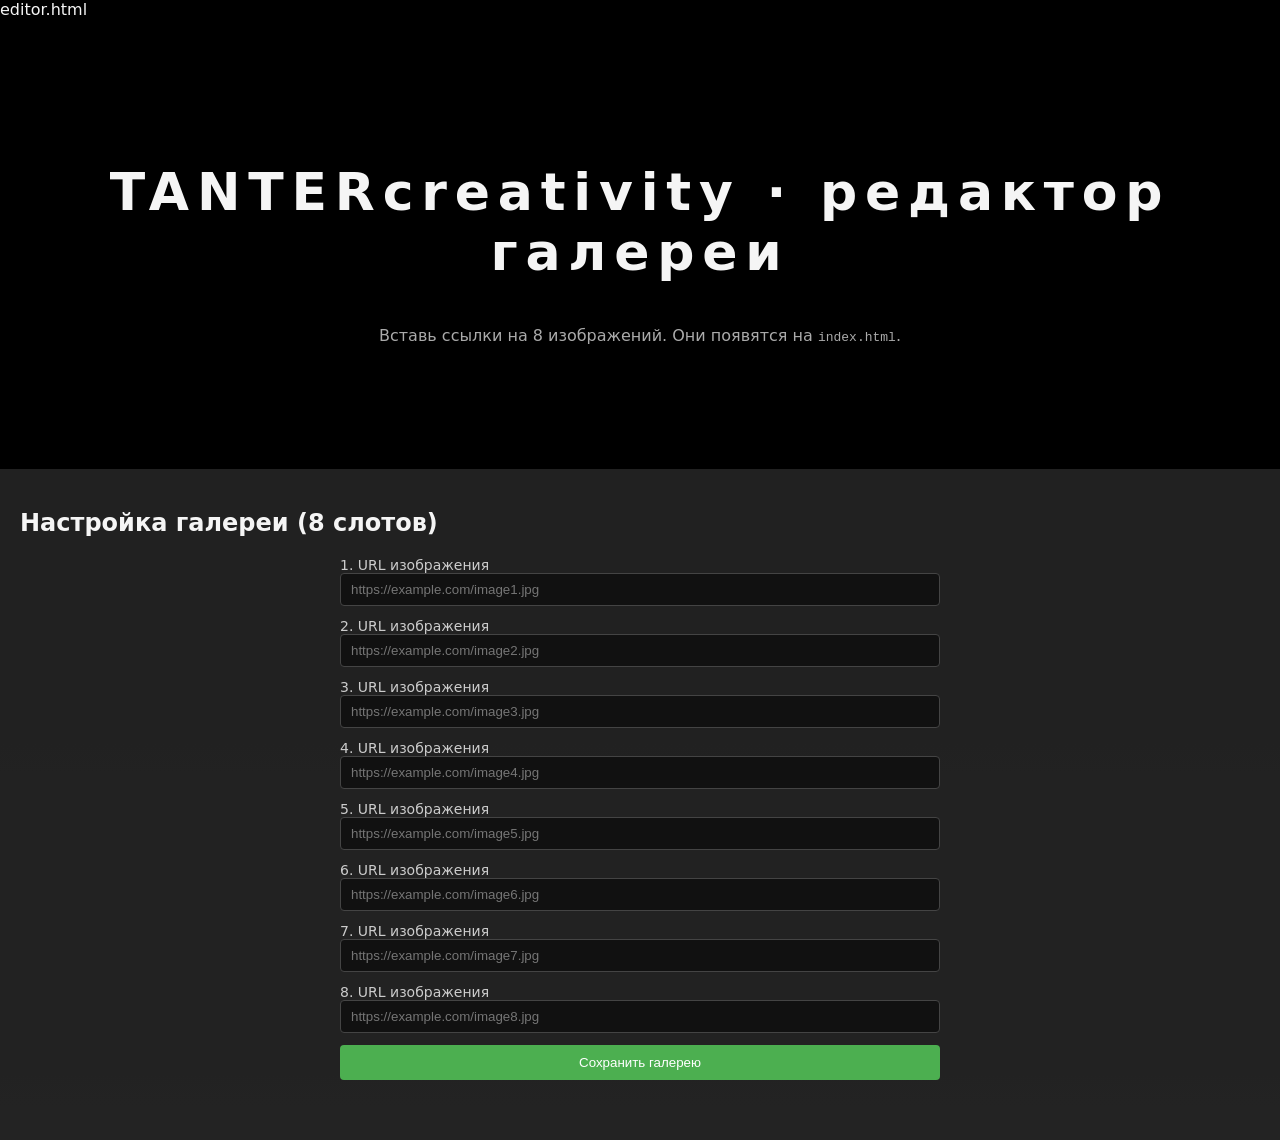
==== editor.html @ d90809db "Rename editor.html.txt to editor.html" ====
editor.html
<!DOCTYPE html>
<html lang="ru">
<head>
  <meta charset="UTF-8">
  <title>TANTERcreativity · редактор галереи</title>
  <meta name="viewport" content="width=device-width, initial-scale=1.0">
  <link rel="stylesheet" href="style.css">
</head>
<body>
  <div class="hero">
    <h1>TANTERcreativity · редактор галереи</h1>
    <p>Вставь ссылки на 8 изображений. Они появятся на <code>index.html</code>.</p>
  </div>

  <main>
    <section class="section dark-2">
      <h2>Настройка галереи (8 слотов)</h2>

      <form class="editor-form" id="galleryForm">
        <label>
          1. URL изображения
          <input type="text" name="img1" placeholder="https://example.com/image1.jpg">
        </label>
        <label>
          2. URL изображения
          <input type="text" name="img2" placeholder="https://example.com/image2.jpg">
        </label>
        <label>
          3. URL изображения
          <input type="text" name="img3" placeholder="https://example.com/image3.jpg">
        </label>
        <label>
          4. URL изображения
          <input type="text" name="img4" placeholder="https://example.com/image4.jpg">
        </label>
        <label>
          5. URL изображения
          <input type="text" name="img5" placeholder="https://example.com/image5.jpg">
        </label>
        <label>
          6. URL изображения
          <input type="text" name="img6" placeholder="https://example.com/image6.jpg">
        </label>
        <label>
          7. URL изображения
          <input type="text" name="img7" placeholder="https://example.com/image7.jpg">
        </label>
        <label>
          8. URL изображения
          <input type="text" name="img8" placeholder="https://example.com/image8.jpg">
        </label>

        <button type="submit">Сохранить галерею</button>
      </form>
    </section>
  </main>

  <script src="editor.js"></script>
</body>
</html>
---- style.css ----
style.css
* {
  box-sizing: border-box;
}

body {
  margin: 0;
  font-family: system-ui, -apple-system, BlinkMacSystemFont, "Segoe UI", sans-serif;
  color: #f5f5f5;
  background: #000000;
}

/* Шапка */
.hero {
  min-height: 50vh;
  background: #000000;
  display: flex;
  flex-direction: column;
  justify-content: center;
  align-items: center;
  text-align: center;
}

.hero h1 {
  font-size: 52px;
  letter-spacing: 0.15em;
}

.hero p {
  margin-top: 10px;
  color: #aaaaaa;
}

/* Фон ниже — темный градиент */
main {
  background: linear-gradient(to bottom, #101010 0%, #1b1b1b 50%, #252525 100%);
}

.section {
  padding: 40px 20px;
}

.section h2 {
  margin-top: 0;
}

.dark-1 {
  background: rgba(20, 20, 20, 0.9);
}

.dark-2 {
  background: rgba(35, 35, 35, 0.9);
}

/* Галерея 8 картинок */
.gallery {
  margin-top: 20px;
  display: grid;
  grid-template-columns: repeat(4, minmax(120px, 1fr));
  gap: 16px;
}

.gallery img {
  width: 100%;
  aspect-ratio: 4 / 3;
  display: block;
  border-radius: 8px;
  object-fit: cover;
  background: #2a2a2a;
}

/* Кнопки */
button {
  background: #4caf50;
  color: white;
  border: none;
  padding: 10px 16px;
  border-radius: 4px;
  cursor: pointer;
}

button:hover {
  background: #45a049;
}

/* Форма редактора */
.editor-form {
  max-width: 600px;
  margin: 20px auto;
  display: grid;
  grid-template-columns: 1fr;
  gap: 12px;
}

.editor-form label {
  font-size: 14px;
  color: #cccccc;
}

.editor-form input[type="text"] {
  width: 100%;
  padding: 8px 10px;
  border-radius: 4px;
  border: 1px solid #444;
  background: #111;
  color: #f5f5f5;
}

.editor-form button {
  width: 100%;
}
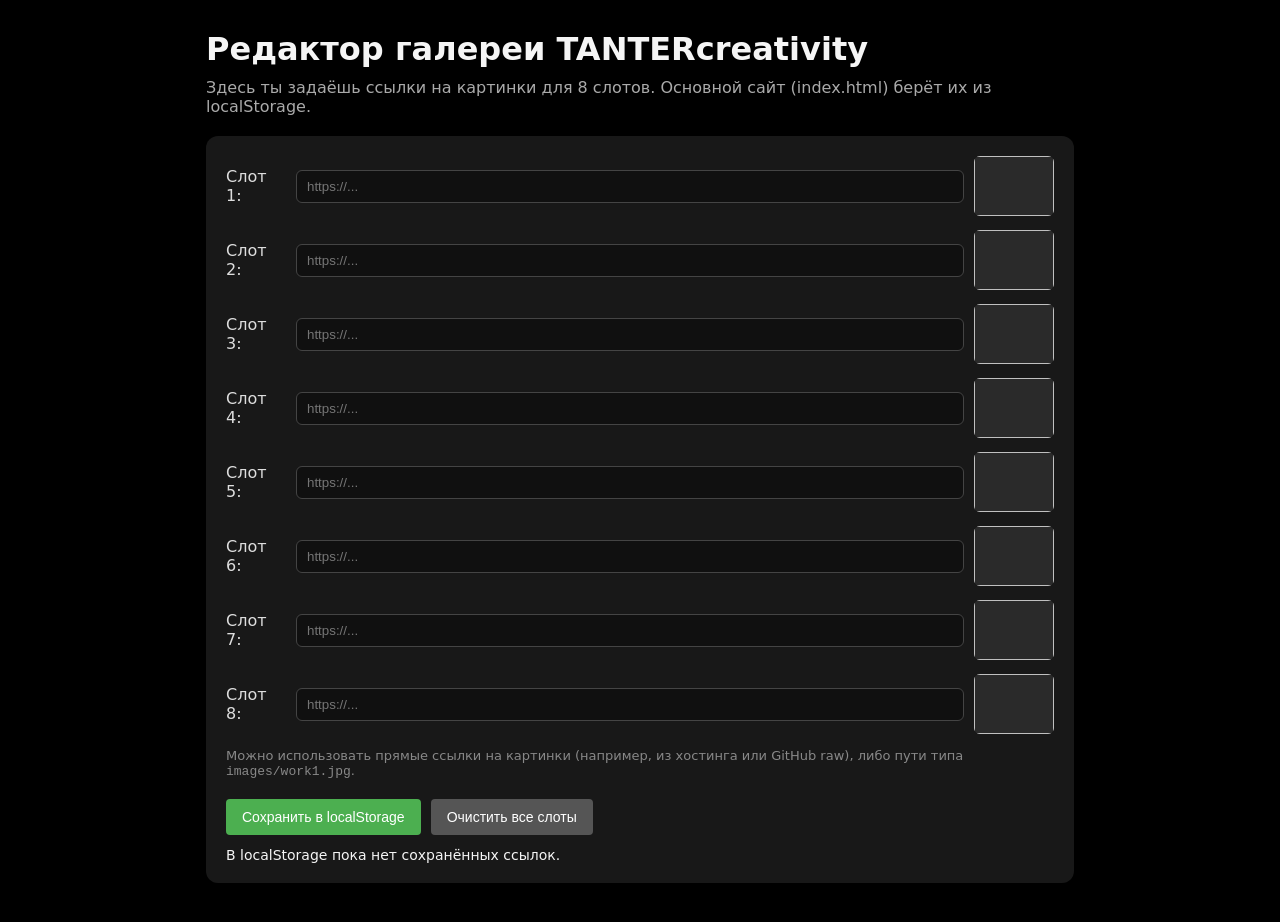
==== commit 365e207c: "Rename editor.html (2) to editor.html" ====
--- a/editor.html
+++ b/editor.html
@@ -1,61 +1,283 @@
-editor.html
 <!DOCTYPE html>
 <html lang="ru">
 <head>
   <meta charset="UTF-8">
-  <title>TANTERcreativity · редактор галереи</title>
+  <title>TANTERcreativity — редактор галереи</title>
   <meta name="viewport" content="width=device-width, initial-scale=1.0">
-  <link rel="stylesheet" href="style.css">
+
+  <style>
+    * {
+      box-sizing: border-box;
+    }
+
+    body {
+      margin: 0;
+      font-family: system-ui, -apple-system, BlinkMacSystemFont, "Segoe UI", sans-serif;
+      color: #f5f5f5;
+      background: #000000;
+    }
+
+    .wrapper {
+      max-width: 900px;
+      margin: 0 auto;
+      padding: 30px 16px 40px;
+    }
+
+    h1 {
+      margin-top: 0;
+      margin-bottom: 10px;
+    }
+
+    p {
+      margin-top: 0;
+      color: #aaaaaa;
+    }
+
+    .card {
+      background: #181818;
+      border-radius: 12px;
+      padding: 20px;
+      margin-top: 20px;
+    }
+
+    .slot-row {
+      display: flex;
+      flex-wrap: wrap;
+      align-items: center;
+      gap: 10px;
+      margin-bottom: 14px;
+    }
+
+    .slot-row label {
+      width: 60px;
+      min-width: 60px;
+      color: #dddddd;
+    }
+
+    .slot-row input[type="text"] {
+      flex: 1;
+      min-width: 200px;
+      padding: 8px 10px;
+      border-radius: 6px;
+      border: 1px solid #444;
+      background: #101010;
+      color: #f5f5f5;
+    }
+
+    .preview-img {
+      width: 80px;
+      height: 60px;
+      border-radius: 6px;
+      object-fit: cover;
+      background: #2a2a2a;
+    }
+
+    .buttons {
+      margin-top: 20px;
+      display: flex;
+      flex-wrap: wrap;
+      gap: 10px;
+    }
+
+    button {
+      background: #4caf50;
+      color: white;
+      border: none;
+      padding: 10px 16px;
+      border-radius: 4px;
+      cursor: pointer;
+      font-size: 14px;
+    }
+
+    button:hover {
+      background: #45a049;
+    }
+
+    .secondary {
+      background: #555;
+    }
+
+    .secondary:hover {
+      background: #666;
+    }
+
+    .note {
+      font-size: 13px;
+      color: #888;
+      margin-top: 6px;
+    }
+
+    .status {
+      margin-top: 12px;
+      font-size: 14px;
+    }
+
+    .status.ok {
+      color: #7ed957;
+    }
+
+    .status.error {
+      color: #ff6b6b;
+    }
+  </style>
 </head>
 <body>
-  <div class="hero">
-    <h1>TANTERcreativity · редактор галереи</h1>
-    <p>Вставь ссылки на 8 изображений. Они появятся на <code>index.html</code>.</p>
+  <div class="wrapper">
+    <h1>Редактор галереи TANTERcreativity</h1>
+    <p>Здесь ты задаёшь ссылки на картинки для 8 слотов. Основной сайт (index.html) берёт их из localStorage.</p>
+
+    <div class="card">
+      <form id="galleryForm">
+        <!-- 8 строк для слотов -->
+        <div class="slot-row">
+          <label for="slot1">Слот 1:</label>
+          <input type="text" id="slot1" name="slot1" placeholder="https://...">
+          <img class="preview-img" id="preview1" alt="">
+        </div>
+
+        <div class="slot-row">
+          <label for="slot2">Слот 2:</label>
+          <input type="text" id="slot2" name="slot2" placeholder="https://...">
+          <img class="preview-img" id="preview2" alt="">
+        </div>
+
+        <div class="slot-row">
+          <label for="slot3">Слот 3:</label>
+          <input type="text" id="slot3" name="slot3" placeholder="https://...">
+          <img class="preview-img" id="preview3" alt="">
+        </div>
+
+        <div class="slot-row">
+          <label for="slot4">Слот 4:</label>
+          <input type="text" id="slot4" name="slot4" placeholder="https://...">
+          <img class="preview-img" id="preview4" alt="">
+        </div>
+
+        <div class="slot-row">
+          <label for="slot5">Слот 5:</label>
+          <input type="text" id="slot5" name="slot5" placeholder="https://...">
+          <img class="preview-img" id="preview5" alt="">
+        </div>
+
+        <div class="slot-row">
+          <label for="slot6">Слот 6:</label>
+          <input type="text" id="slot6" name="slot6" placeholder="https://...">
+          <img class="preview-img" id="preview6" alt="">
+        </div>
+
+        <div class="slot-row">
+          <label for="slot7">Слот 7:</label>
+          <input type="text" id="slot7" name="slot7" placeholder="https://...">
+          <img class="preview-img" id="preview7" alt="">
+        </div>
+
+        <div class="slot-row">
+          <label for="slot8">Слот 8:</label>
+          <input type="text" id="slot8" name="slot8" placeholder="https://...">
+          <img class="preview-img" id="preview8" alt="">
+        </div>
+
+        <div class="note">
+          Можно использовать прямые ссылки на картинки (например, из хостинга или GitHub raw), либо пути типа <code>images/work1.jpg</code>.
+        </div>
+
+        <div class="buttons">
+          <button type="button" id="saveBtn">Сохранить в localStorage</button>
+          <button type="button" class="secondary" id="clearBtn">Очистить все слоты</button>
+        </div>
+
+        <div id="status" class="status"></div>
+      </form>
+    </div>
   </div>
 
-  <main>
-    <section class="section dark-2">
-      <h2>Настройка галереи (8 слотов)</h2>
-
-      <form class="editor-form" id="galleryForm">
-        <label>
-          1. URL изображения
-          <input type="text" name="img1" placeholder="https://example.com/image1.jpg">
-        </label>
-        <label>
-          2. URL изображения
-          <input type="text" name="img2" placeholder="https://example.com/image2.jpg">
-        </label>
-        <label>
-          3. URL изображения
-          <input type="text" name="img3" placeholder="https://example.com/image3.jpg">
-        </label>
-        <label>
-          4. URL изображения
-          <input type="text" name="img4" placeholder="https://example.com/image4.jpg">
-        </label>
-        <label>
-          5. URL изображения
-          <input type="text" name="img5" placeholder="https://example.com/image5.jpg">
-        </label>
-        <label>
-          6. URL изображения
-          <input type="text" name="img6" placeholder="https://example.com/image6.jpg">
-        </label>
-        <label>
-          7. URL изображения
-          <input type="text" name="img7" placeholder="https://example.com/image7.jpg">
-        </label>
-        <label>
-          8. URL изображения
-          <input type="text" name="img8" placeholder="https://example.com/image8.jpg">
-        </label>
-
-        <button type="submit">Сохранить галерею</button>
-      </form>
-    </section>
-  </main>
-
-  <script src="editor.js"></script>
+  <script>
+    const STORAGE_KEY = 'tanter_gallery_urls';
+
+    const form = document.getElementById('galleryForm');
+    const saveBtn = document.getElementById('saveBtn');
+    const clearBtn = document.getElementById('clearBtn');
+    const statusEl = document.getElementById('status');
+
+    const inputs = [];
+    const previews = [];
+
+    for (let i = 1; i <= 8; i++) {
+      inputs[i] = document.getElementById('slot' + i);
+      previews[i] = document.getElementById('preview' + i);
+    }
+
+    function updatePreviews() {
+      for (let i = 1; i <= 8; i++) {
+        const url = inputs[i].value.trim();
+        if (url) {
+          previews[i].src = url;
+        } else {
+          previews[i].src = '';
+        }
+      }
+    }
+
+    function loadFromStorage() {
+      const json = localStorage.getItem(STORAGE_KEY);
+      if (!json) {
+        statusEl.textContent = 'В localStorage пока нет сохранённых ссылок.';
+        statusEl.className = 'status';
+        return;
+      }
+
+      try {
+        const urls = JSON.parse(json);
+        for (let i = 0; i < 8; i++) {
+          const value = urls[i] || '';
+          inputs[i + 1].value = value;
+        }
+        updatePreviews();
+        statusEl.textContent = 'Данные загружены из localStorage.';
+        statusEl.className = 'status ok';
+      } catch (e) {
+        console.error('Ошибка JSON при чтении localStorage', e);
+        statusEl.textContent = 'Ошибка чтения данных из localStorage.';
+        statusEl.className = 'status error';
+      }
+    }
+
+    function saveToStorage() {
+      const urls = [];
+      for (let i = 1; i <= 8; i++) {
+        urls.push(inputs[i].value.trim());
+      }
+
+      try {
+        localStorage.setItem(STORAGE_KEY, JSON.stringify(urls));
+        updatePreviews();
+        statusEl.textContent = 'Ссылки сохранены в localStorage. Обнови основной сайт, чтобы увидеть изменения.';
+        statusEl.className = 'status ok';
+      } catch (e) {
+        console.error('Ошибка записи в localStorage', e);
+        statusEl.textContent = 'Не удалось сохранить в localStorage.';
+        statusEl.className = 'status error';
+      }
+    }
+
+    function clearAll() {
+      for (let i = 1; i <= 8; i++) {
+        inputs[i].value = '';
+      }
+      updatePreviews();
+      localStorage.removeItem(STORAGE_KEY);
+      statusEl.textContent = 'Все слоты очищены, запись в localStorage удалена.';
+      statusEl.className = 'status';
+    }
+
+    saveBtn.addEventListener('click', saveToStorage);
+    clearBtn.addEventListener('click', clearAll);
+
+    for (let i = 1; i <= 8; i++) {
+      inputs[i].addEventListener('input', updatePreviews);
+    }
+
+    loadFromStorage();
+  </script>
 </body>
 </html>
